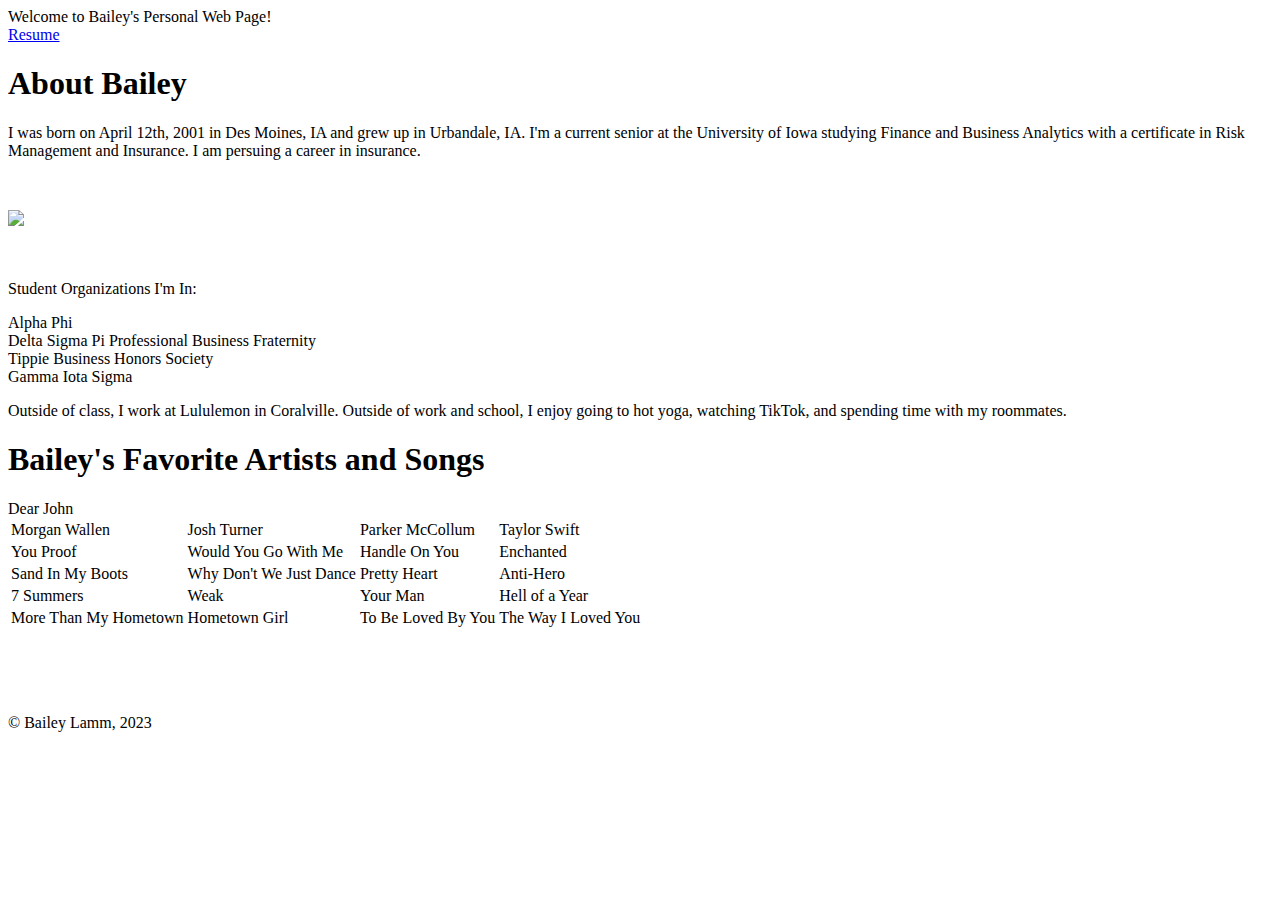
==== index.html @ 9dd1e7c3 "Basic HTML" ====
<!DOCTYPE html>
<html lang="en">
<head>
    <meta charset="UTF-8">
    <meta http-equiv="X-UA-Compatible" content="IE=edge">
    <meta name="viewport" content="width=device-width, initial-scale=1.0">
    <title>Bailey's Page</title>
    <link rel="stylesheet" href="./stylesheet.css"
</head>

<body class="wrapper">
    <header>
        Welcome to Bailey's Personal Web Page!
    </header>


    <nav>
        <a href= "./resume.html"> Resume </a>
    </nav>


    <main> 
        <h1>About Bailey</h1>

        <p> I was born on April 12th, 2001 in Des Moines, IA and grew up in Urbandale, IA. I'm a current senior at the University of Iowa studying Finance and Business Analytics with a certificate in Risk Management and Insurance. I am persuing a career in insurance.</p>
        
        <p>&nbsp;</p>

      <img src="./IMG_1701 copy.JPG" width="300" />

      <p>&nbsp;</p>

        <p> Student Organizations I'm In:</p>
        <o1>
            <li> Alpha Phi</li>
            <li> Delta Sigma Pi Professional Business Fraternity</li>
            <li> Tippie Business Honors Society</li>
            <li> Gamma Iota Sigma</li>
        </o1>


        <p> Outside of class, I work at Lululemon in Coralville. Outside of work and school, I enjoy going to hot yoga, watching TikTok, and spending time with my roommates.</p>



        <table>
            <h1> Bailey's Favorite Artists and Songs</h1>
            <thead>
                <td> Morgan Wallen </td>
                <td> Josh Turner </td>
                <td> Parker McCollum </td>
                <td> Taylor Swift </td>
            </thead>

            <tr> <td> You Proof </td> <td> Would You Go With Me </td> <td> Handle On You </td> <td> Enchanted </td> </tr>
            <tr> <td> Sand In My Boots </td> <td> Why Don't We Just Dance </td> <td> Pretty Heart </td> <td> Anti-Hero </td> </tr>
            <tr> <td> 7 Summers </td> <td> Weak </td> <td> Your Man </td> <td> Hell of a Year </td> Dear John </tr>
            <tr> <td> More Than My Hometown </td> <td> Hometown Girl </td> <td> To Be Loved By You </td> <td> The Way I Loved You </td> </tr>
        </table>
        <p>&nbsp;</p> 

        <p>&nbsp;</p>
        

    </main>
    <footer>
        &copy; Bailey Lamm, 2023
    </footer>
    
</body>
</html>
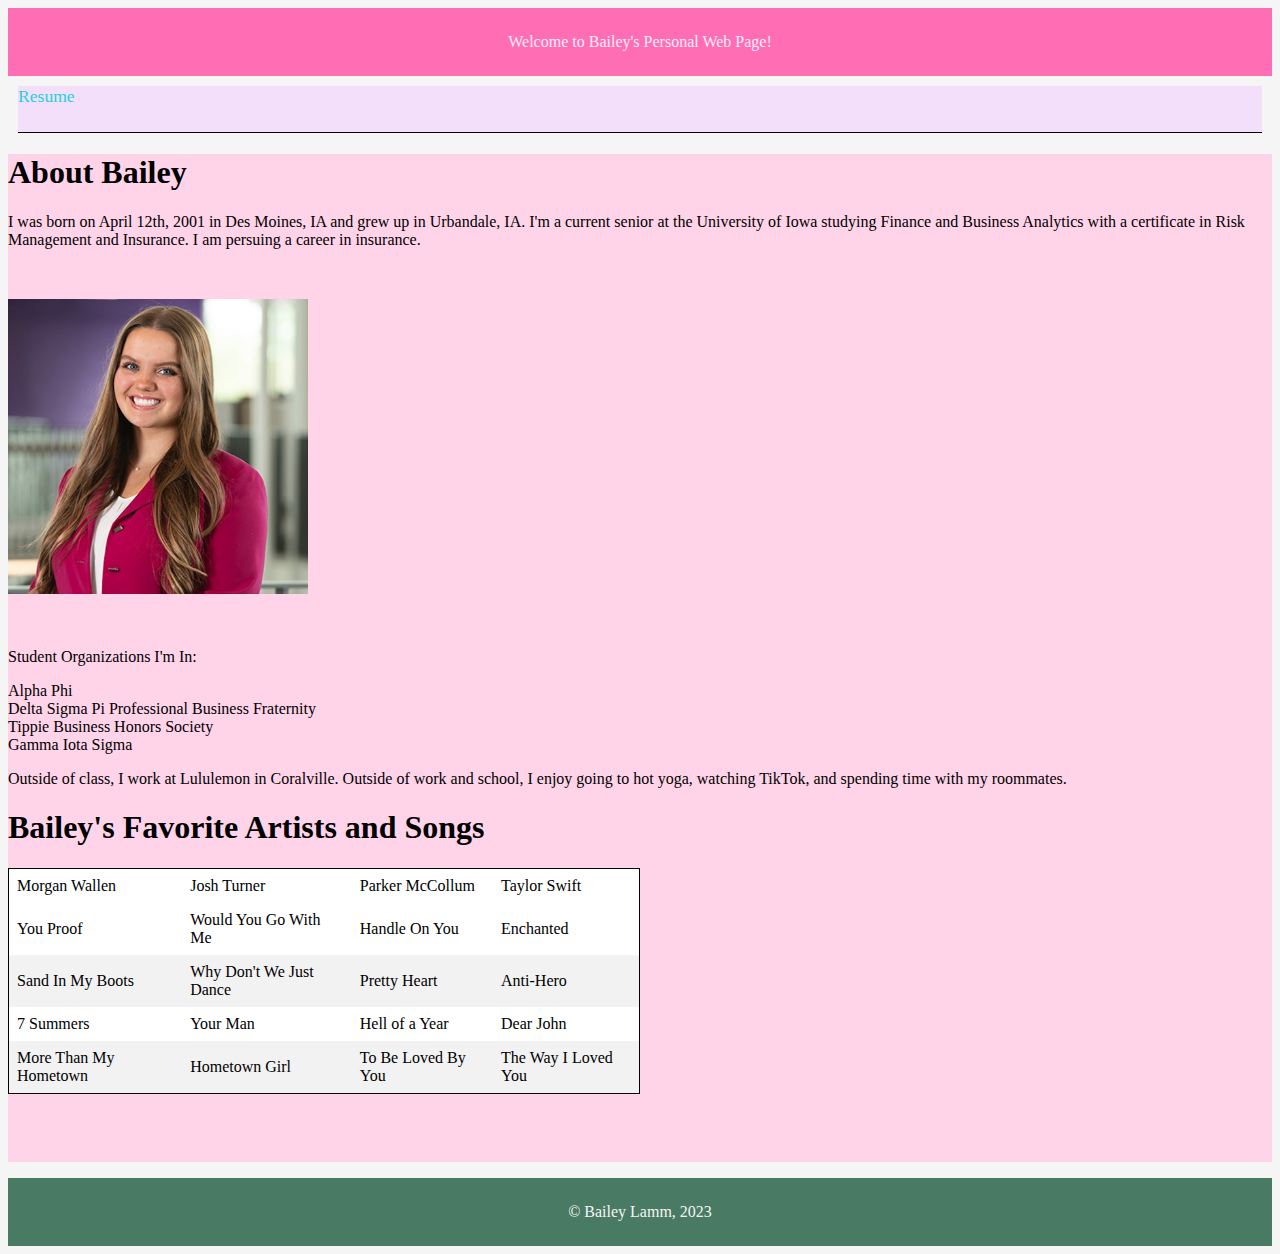
==== commit 9219154d: "Style updates" ====
--- a/index.html
+++ b/index.html
@@ -15,7 +15,7 @@
 
 
     <nav>
-        <a href= "./resume.html"> Resume </a>
+        <a href= "./Resume.html"> Resume </a>
     </nav>
 
 
@@ -26,7 +26,7 @@
         
         <p>&nbsp;</p>
 
-      <img src="./IMG_1701 copy.JPG" width="300" />
+      <img src="./Headshot_Screenshot.png" width="300" />
 
       <p>&nbsp;</p>
 
@@ -54,7 +54,7 @@
 
             <tr> <td> You Proof </td> <td> Would You Go With Me </td> <td> Handle On You </td> <td> Enchanted </td> </tr>
             <tr> <td> Sand In My Boots </td> <td> Why Don't We Just Dance </td> <td> Pretty Heart </td> <td> Anti-Hero </td> </tr>
-            <tr> <td> 7 Summers </td> <td> Weak </td> <td> Your Man </td> <td> Hell of a Year </td> Dear John </tr>
+            <tr> <td> 7 Summers </td> <td> Your Man </td> <td> Hell of a Year </td> <td> Dear John </td> </tr>
             <tr> <td> More Than My Hometown </td> <td> Hometown Girl </td> <td> To Be Loved By You </td> <td> The Way I Loved You </td> </tr>
         </table>
         <p>&nbsp;</p> 
--- a/stylesheet.css
+++ b/stylesheet.css
@@ -0,0 +1,77 @@
+.wrapper {
+    background-color: whitesmoke;
+  }
+  
+  header {
+    background-color: #ff6db4;
+    padding: 25px;
+    text-align: center;
+    color: rgb(255, 237, 250);
+  }
+  
+  nav {
+    background-color: #f4dffb;
+    margin: 10px;
+    padding-bottom: 25px;
+    border-bottom: 1px solid black;
+  }
+  
+  a {
+    text-decoration: none;
+    font-size: 1.1rem;
+  }
+  
+  /* unvisited link */
+  a:link {
+    color: #22d1e0;
+  }
+  
+  /* visited link */
+  a:visited {
+    color: #ff1888;
+  }
+  
+  /* mouse over link */
+  a:hover {
+    color: #67DBE6;
+    background-color: blue;
+    padding: 2px;
+  }
+  
+  /* selected link */
+  a:active {
+    color: #d40066;
+  }
+  
+  main {
+    background-color: #ffd4e9;
+  }
+  
+  footer {
+    background-color: #487a64;
+    padding: 25px;
+    text-align: center;
+    color: whitesmoke;
+  }
+  
+  table {
+
+    border-collapse: collapse;
+    width: 50%;
+    background-color: white;
+    border: 1px solid black;
+  }
+  
+  th {
+    background-color: #487a64;
+    color: white;
+  }
+  
+  td {
+    text-align: left;
+    padding: 8px;
+  }
+  
+  tr:nth-child(even) {
+    background-color: #f2f2f2;
+  }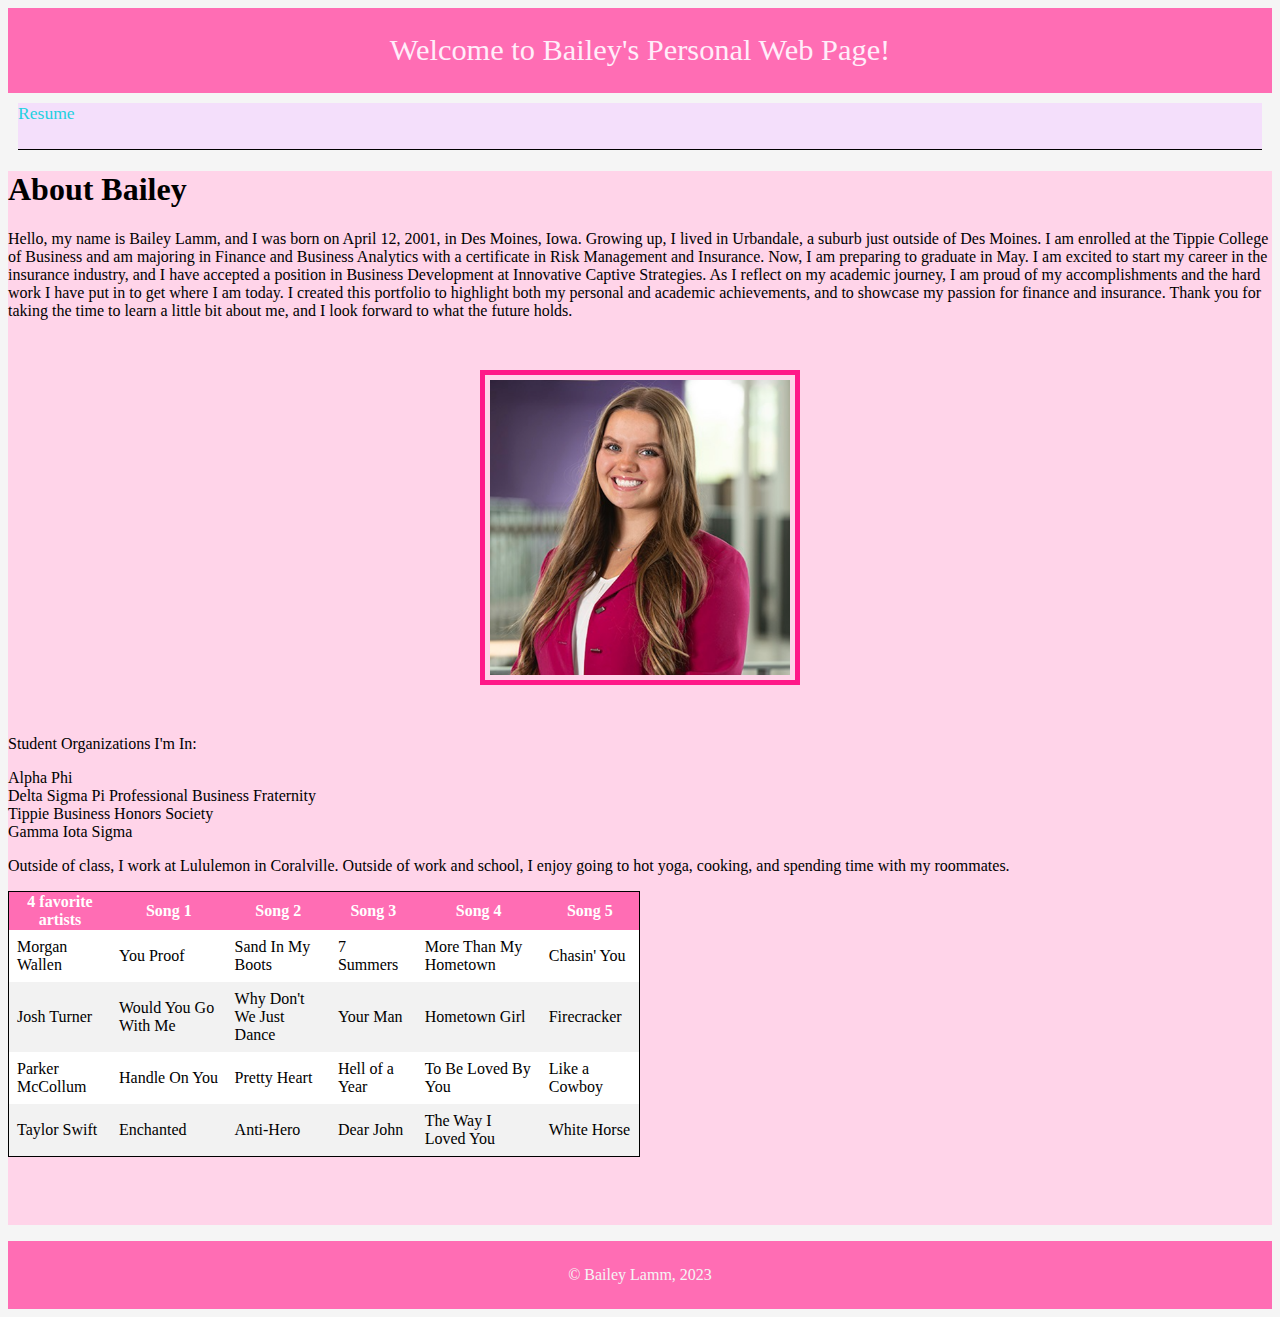
==== commit 9df78259: "Style Updates" ====
--- a/index.html
+++ b/index.html
@@ -22,11 +22,32 @@
     <main> 
         <h1>About Bailey</h1>
 
-        <p> I was born on April 12th, 2001 in Des Moines, IA and grew up in Urbandale, IA. I'm a current senior at the University of Iowa studying Finance and Business Analytics with a certificate in Risk Management and Insurance. I am persuing a career in insurance.</p>
+        <p> Hello, my name is Bailey Lamm, and I was born on April 12, 2001, in Des Moines, Iowa. Growing up, I lived in Urbandale, a suburb just outside of Des Moines. 
+
+
+            I am enrolled at the Tippie College of Business and am majoring in Finance and Business Analytics with a certificate in Risk Management and Insurance.
+
+            
+            Now, I am preparing to graduate in May. I am excited to start my career in the insurance industry, and I have accepted a position in Business Development at Innovative Captive Strategies.
+
+            
+            As I reflect on my academic journey, I am proud of my accomplishments and the hard work I have put in to get where I am today. I created this portfolio to highlight both my personal and academic achievements, and to showcase my passion for finance and insurance.
+            
+            Thank you for taking the time to learn a little bit about me, and I look forward to what the future holds.
+
+        </p>
         
         <p>&nbsp;</p>
 
       <img src="./Headshot_Screenshot.png" width="300" />
+      <style>
+		img {
+			border: 5px solid #ff1888; 
+			padding: 5px; 
+            display: block; /* make image a block element */
+			margin: 0 auto;
+		}
+	</style>
 
       <p>&nbsp;</p>
 
@@ -39,24 +60,56 @@
         </o1>
 
 
-        <p> Outside of class, I work at Lululemon in Coralville. Outside of work and school, I enjoy going to hot yoga, watching TikTok, and spending time with my roommates.</p>
-
+        <p> Outside of class, I work at Lululemon in Coralville. Outside of work and school, I enjoy going to hot yoga, cooking, and spending time with my roommates.</p>
 
 
         <table>
-            <h1> Bailey's Favorite Artists and Songs</h1>
             <thead>
-                <td> Morgan Wallen </td>
-                <td> Josh Turner </td>
-                <td> Parker McCollum </td>
-                <td> Taylor Swift </td>
+              <tr>
+                <th>4 favorite artists</th>
+                <th>Song 1</th>
+                <th>Song 2</th>
+                <th>Song 3</th>
+                <th>Song 4</th>
+                <th>Song 5</th>
+              </tr>
             </thead>
-
-            <tr> <td> You Proof </td> <td> Would You Go With Me </td> <td> Handle On You </td> <td> Enchanted </td> </tr>
-            <tr> <td> Sand In My Boots </td> <td> Why Don't We Just Dance </td> <td> Pretty Heart </td> <td> Anti-Hero </td> </tr>
-            <tr> <td> 7 Summers </td> <td> Your Man </td> <td> Hell of a Year </td> <td> Dear John </td> </tr>
-            <tr> <td> More Than My Hometown </td> <td> Hometown Girl </td> <td> To Be Loved By You </td> <td> The Way I Loved You </td> </tr>
-        </table>
+            <tbody>
+              <tr>
+                <td>Morgan Wallen</td>
+                <td>You Proof</td>
+                <td>Sand In My Boots</td>
+                <td>7 Summers</td>
+                <td>More Than My Hometown</td>
+                <td>Chasin' You</td>
+              </tr>
+              <tr>
+                <td>Josh Turner</td>
+                <td>Would You Go With Me</td>
+                <td>Why Don't We Just Dance</td>
+                <td>Your Man</td>
+                <td>Hometown Girl</td>
+                <td>Firecracker</td>
+              </tr>
+              <tr>
+                <td>Parker McCollum</td>
+                <td>Handle On You</td>
+                <td>Pretty Heart</td>
+                <td>Hell of a Year</td>
+                <td>To Be Loved By You</td>
+                <td>Like a Cowboy</td>
+              </tr>
+              <tr>
+                <td>Taylor Swift</td>
+                <td>Enchanted</td>
+                <td>Anti-Hero</td>
+                <td>Dear John</td>
+                <td>The Way I Loved You</td>
+                <td>White Horse</td>
+              </tr>
+            </tbody>
+          </table>
+          
         <p>&nbsp;</p> 
 
         <p>&nbsp;</p>
--- a/stylesheet.css
+++ b/stylesheet.css
@@ -7,6 +7,7 @@
     padding: 25px;
     text-align: center;
     color: rgb(255, 237, 250);
+    font-size: 1.9rem;
   }
   
   nav {
@@ -48,7 +49,7 @@
   }
   
   footer {
-    background-color: #487a64;
+    background-color: #ff6db4;
     padding: 25px;
     text-align: center;
     color: whitesmoke;
@@ -63,7 +64,7 @@
   }
   
   th {
-    background-color: #487a64;
+    background-color: #ff6db4;
     color: white;
   }
   
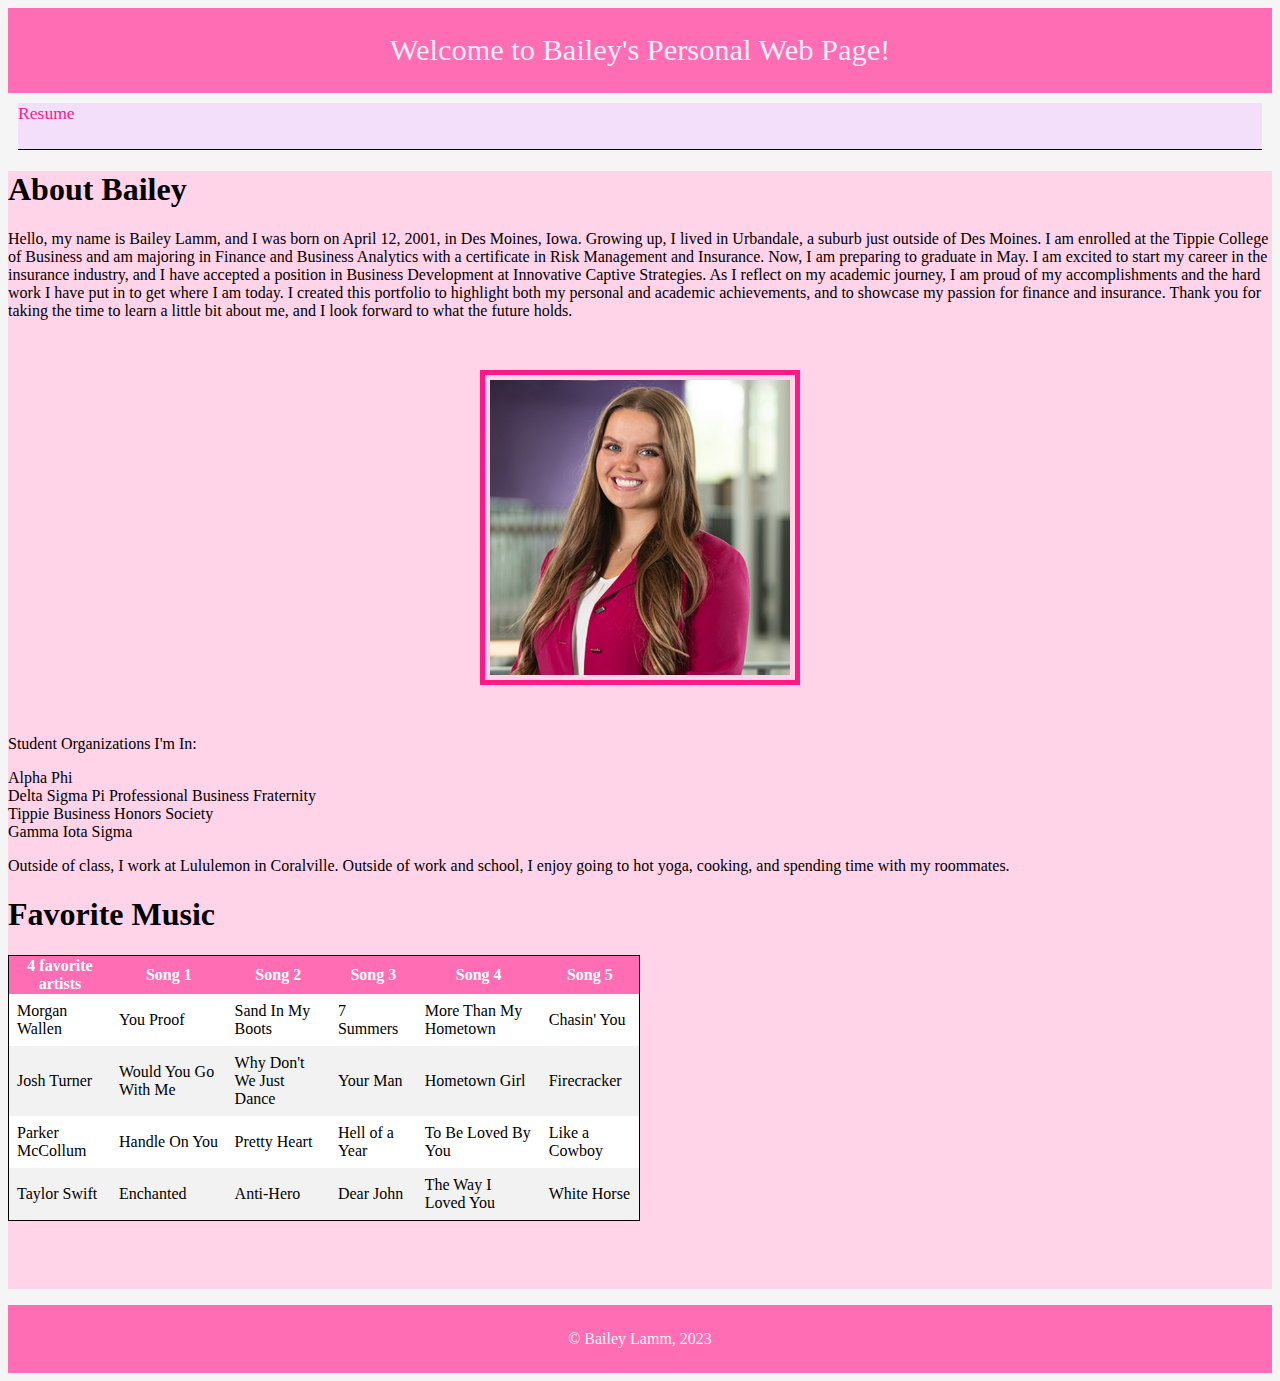
==== commit 16034818: "Update index.html" ====
--- a/index.html
+++ b/index.html
@@ -62,7 +62,7 @@
 
         <p> Outside of class, I work at Lululemon in Coralville. Outside of work and school, I enjoy going to hot yoga, cooking, and spending time with my roommates.</p>
 
-
+        <h1>Favorite Music</h1>
         <table>
             <thead>
               <tr>
--- a/stylesheet.css
+++ b/stylesheet.css
@@ -24,7 +24,7 @@
   
   /* unvisited link */
   a:link {
-    color: #22d1e0;
+    color: #ff1888;
   }
   
   /* visited link */
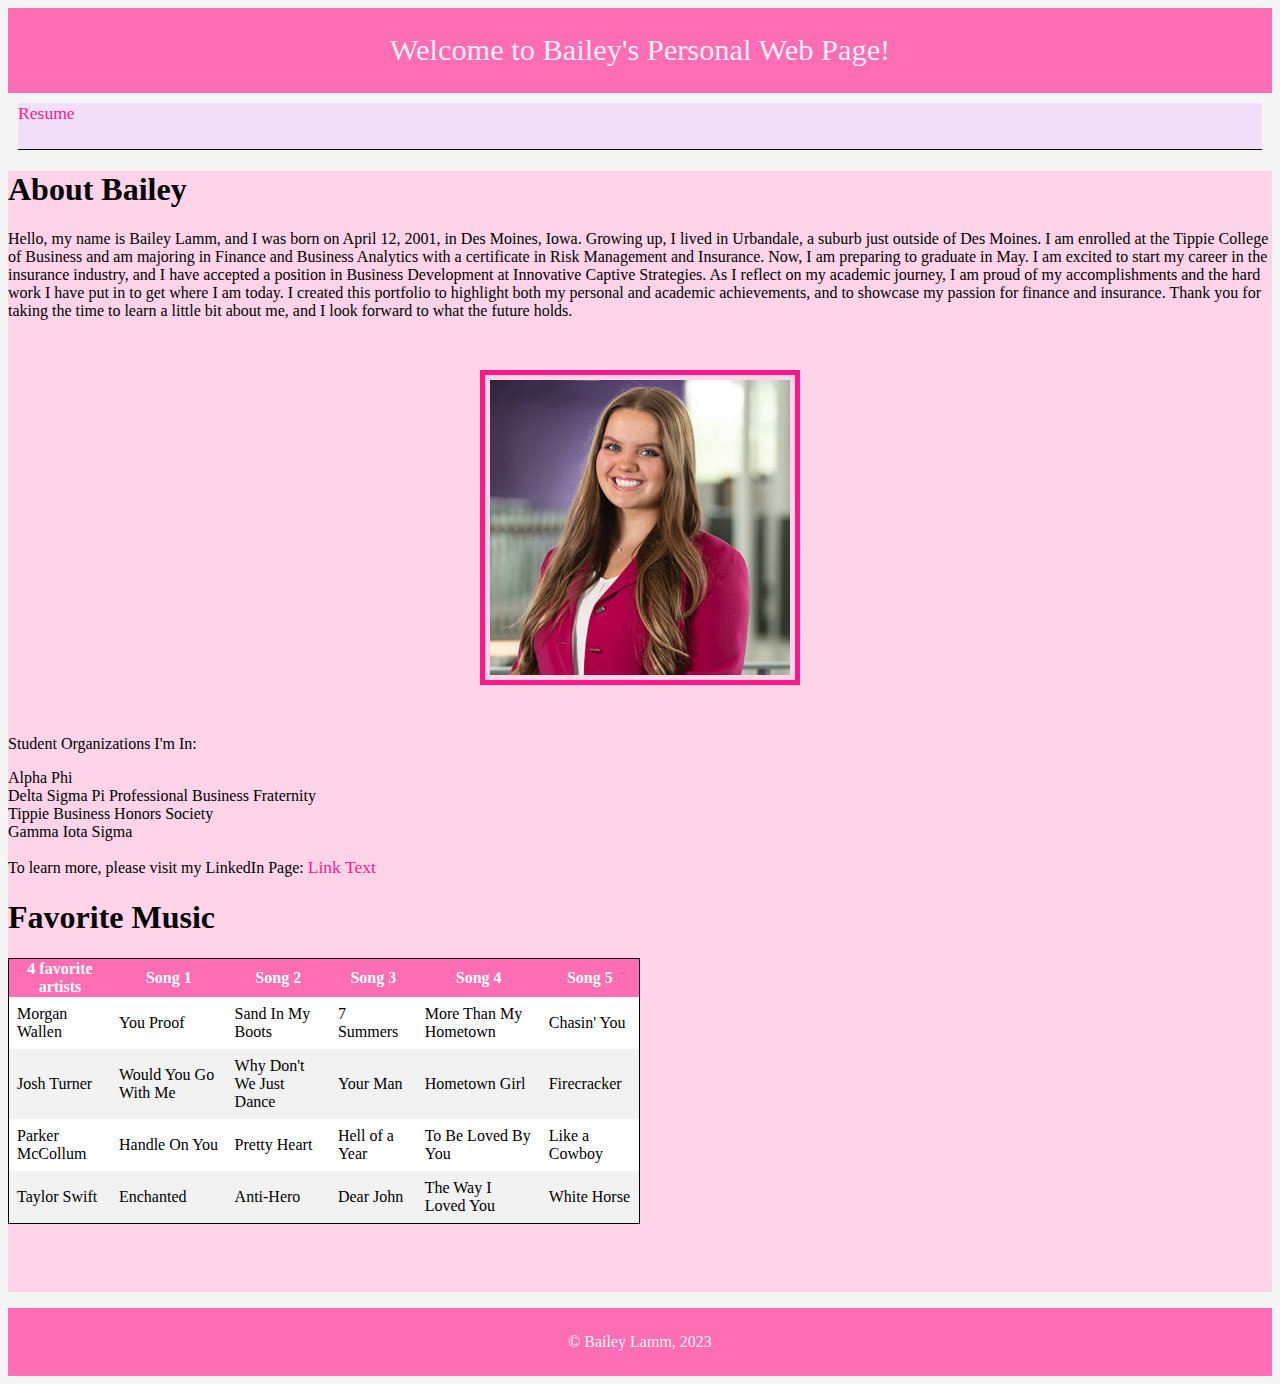
==== commit a50181da: "Update index.html" ====
--- a/index.html
+++ b/index.html
@@ -60,7 +60,8 @@
         </o1>
 
 
-        <p> Outside of class, I work at Lululemon in Coralville. Outside of work and school, I enjoy going to hot yoga, cooking, and spending time with my roommates.</p>
+        <p> To learn more, please visit my LinkedIn Page: <a href="https://www.linkedin.com/in/baileylamm/">Link Text</a>
+        </p>
 
         <h1>Favorite Music</h1>
         <table>
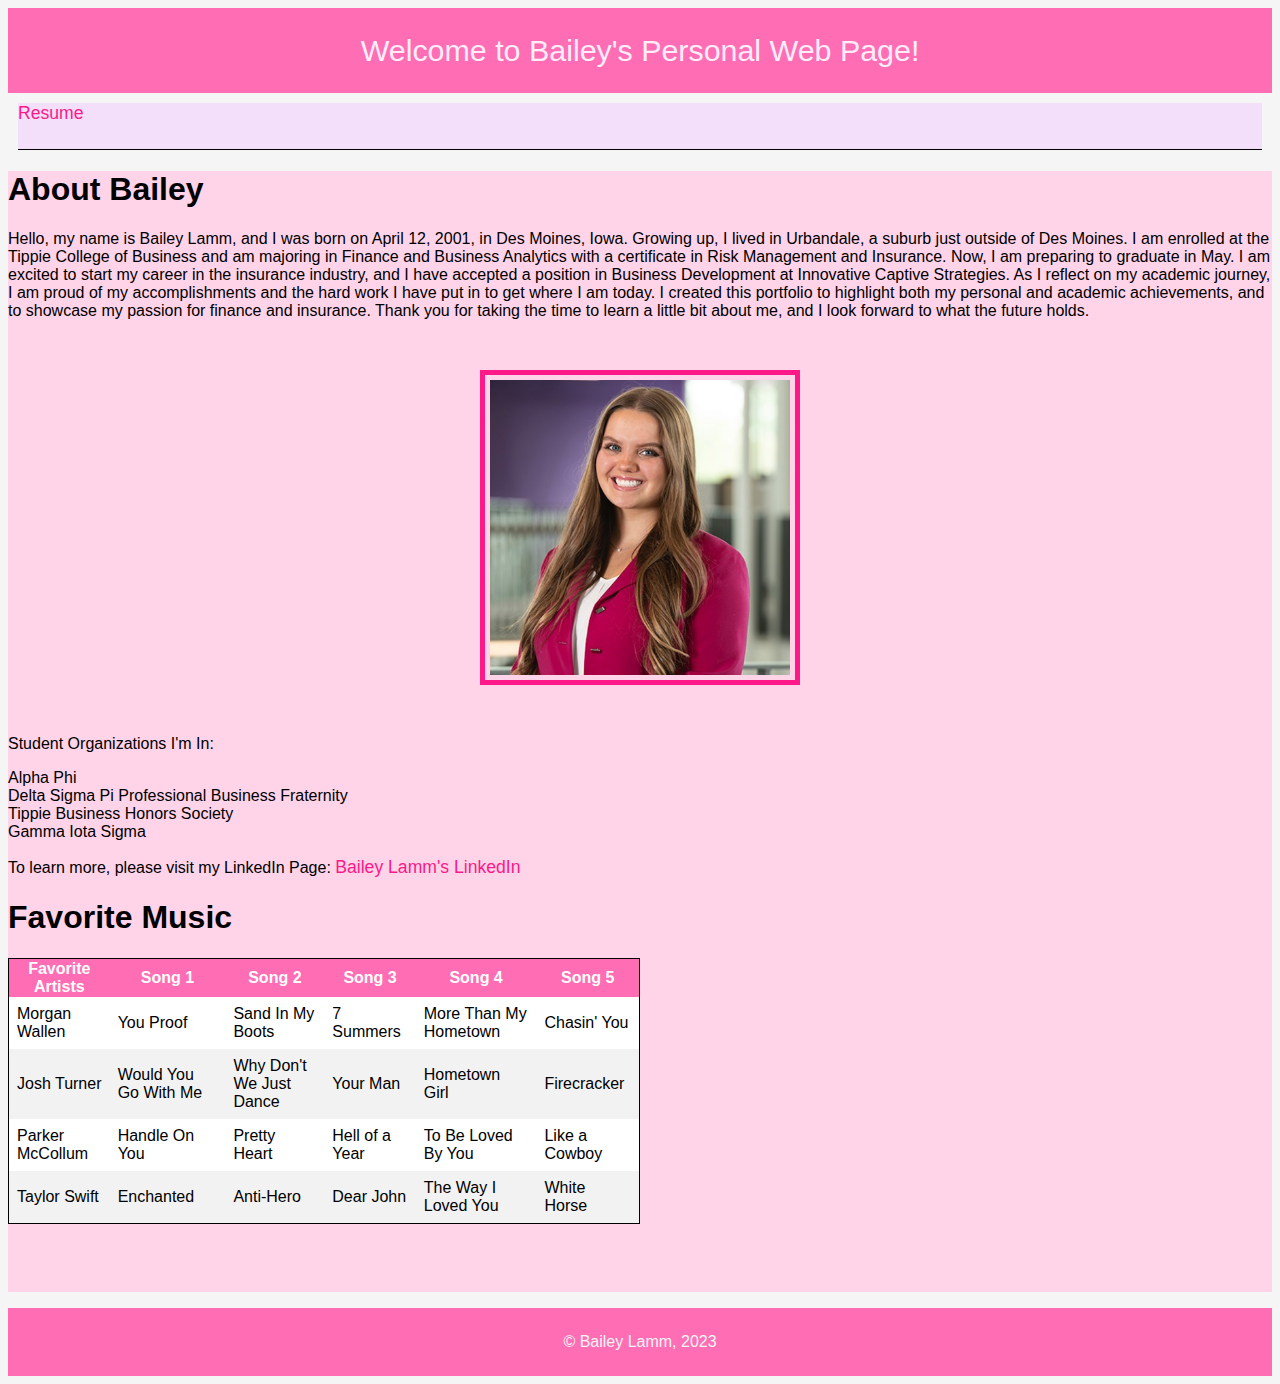
==== commit 6582309f: "Updates to meet the assignment criteria" ====
--- a/index.html
+++ b/index.html
@@ -60,14 +60,14 @@
         </o1>
 
 
-        <p> To learn more, please visit my LinkedIn Page: <a href="https://www.linkedin.com/in/baileylamm/">Link Text</a>
+        <p> To learn more, please visit my LinkedIn Page: <a href="https://www.linkedin.com/in/baileylamm/">Bailey Lamm's LinkedIn</a>
         </p>
 
         <h1>Favorite Music</h1>
         <table>
             <thead>
               <tr>
-                <th>4 favorite artists</th>
+                <th>Favorite Artists</th>
                 <th>Song 1</th>
                 <th>Song 2</th>
                 <th>Song 3</th>
--- a/stylesheet.css
+++ b/stylesheet.css
@@ -1,5 +1,6 @@
 .wrapper {
     background-color: whitesmoke;
+    font-family: 'Segoe UI', Tahoma, Geneva, Verdana, sans-serif;
   }
   
   header {
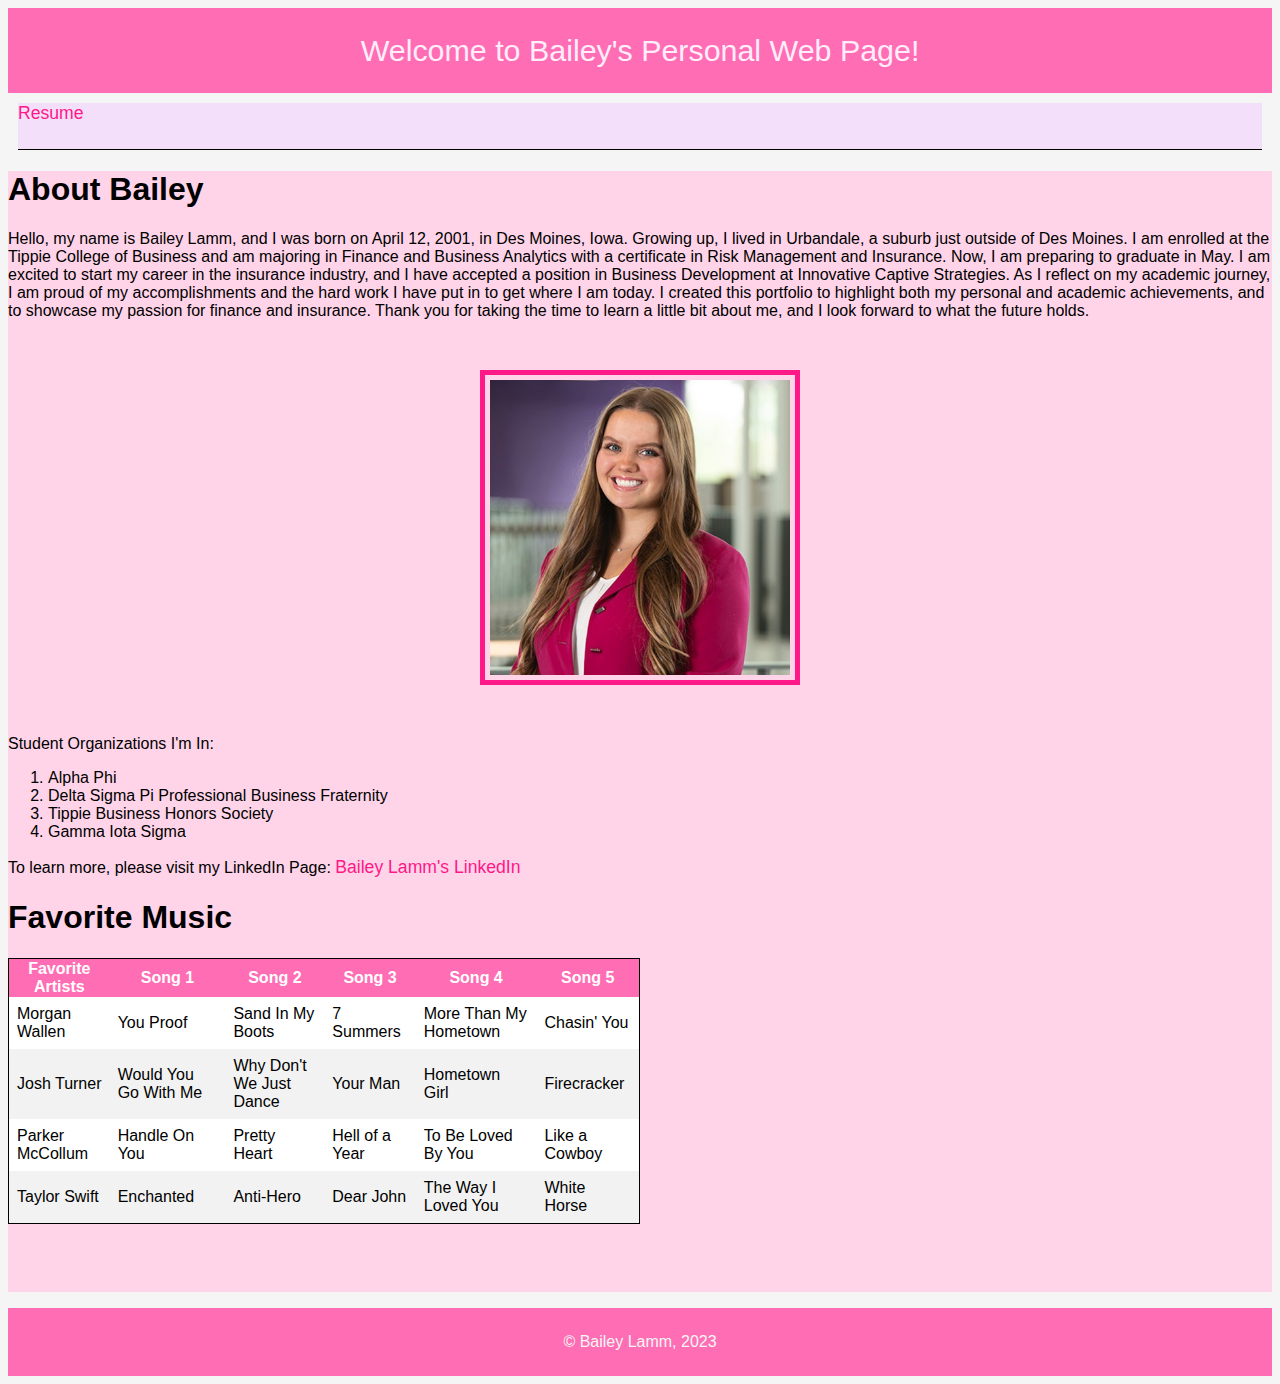
==== commit cf0b49dd: "Final Final Changes :)" ====
--- a/index.html
+++ b/index.html
@@ -5,7 +5,7 @@
     <meta http-equiv="X-UA-Compatible" content="IE=edge">
     <meta name="viewport" content="width=device-width, initial-scale=1.0">
     <title>Bailey's Page</title>
-    <link rel="stylesheet" href="./stylesheet.css"
+    <link rel="stylesheet" href="./stylesheet.css">
 </head>
 
 <body class="wrapper">
@@ -39,25 +39,18 @@
         
         <p>&nbsp;</p>
 
-      <img src="./Headshot_Screenshot.png" width="300" />
-      <style>
-		img {
-			border: 5px solid #ff1888; 
-			padding: 5px; 
-            display: block; /* make image a block element */
-			margin: 0 auto;
-		}
-	</style>
+      <img src="./Headshot_Screenshot.png" width="300" alt="Headshot">
+      
 
       <p>&nbsp;</p>
 
         <p> Student Organizations I'm In:</p>
-        <o1>
+        <ol>
             <li> Alpha Phi</li>
             <li> Delta Sigma Pi Professional Business Fraternity</li>
             <li> Tippie Business Honors Society</li>
             <li> Gamma Iota Sigma</li>
-        </o1>
+        </ol>
 
 
         <p> To learn more, please visit my LinkedIn Page: <a href="https://www.linkedin.com/in/baileylamm/">Bailey Lamm's LinkedIn</a>
--- a/stylesheet.css
+++ b/stylesheet.css
@@ -1,6 +1,5 @@
 .wrapper {
     background-color: whitesmoke;
-    font-family: 'Segoe UI', Tahoma, Geneva, Verdana, sans-serif;
   }
   
   header {
@@ -16,6 +15,7 @@
     margin: 10px;
     padding-bottom: 25px;
     border-bottom: 1px solid black;
+    font-family: 'Segoe UI', Tahoma, Geneva, Verdana, sans-serif;
   }
   
   a {
@@ -76,4 +76,13 @@
   
   tr:nth-child(even) {
     background-color: #f2f2f2;
+  }
+  img {
+      border: 5px solid #ff1888; 
+      padding: 5px; 
+      display: block; /* make image a block element */
+      margin: 0 auto;
+  }
+  body {
+    font-family: 'Segoe UI', Tahoma, Geneva, Verdana, sans-serif;
   }